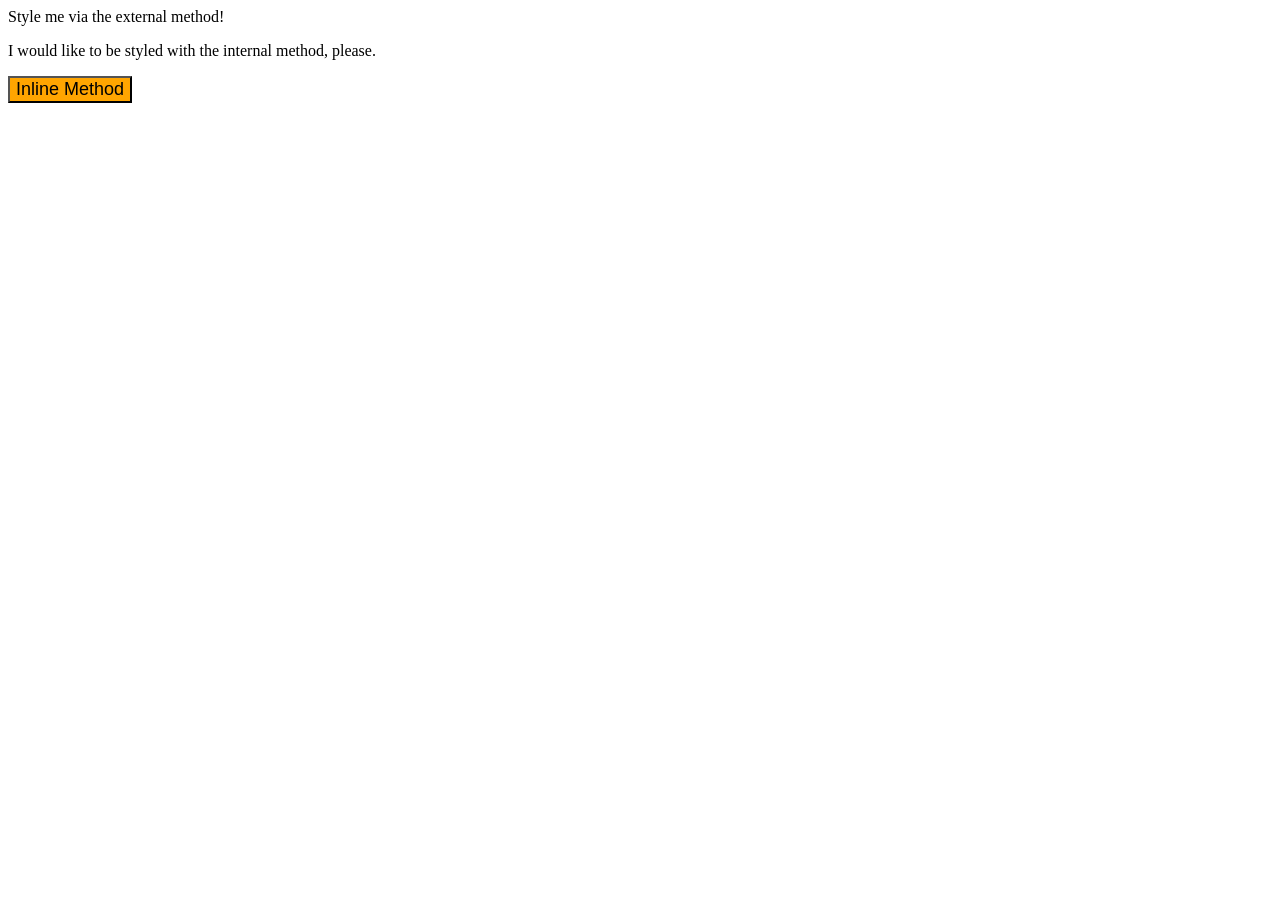
==== foundations/intro-to-css/01-css-methods/index.html @ bb270fb6 "Style button with inline method" ====
<!DOCTYPE html>
<html lang="en">
  <head>
    <meta charset="UTF-8">
    <meta http-equiv="X-UA-Compatible" content="IE=edge">
    <meta name="viewport" content="width=device-width, initial-scale=1.0">
    <title>Methods for Adding CSS</title>
  </head>
  <body>
    <div>Style me via the external method!</div>
    <p>I would like to be styled with the internal method, please.</p>
    <button style="background-color : orange; font-size:18px;">Inline Method</button>
  </body>
</html>
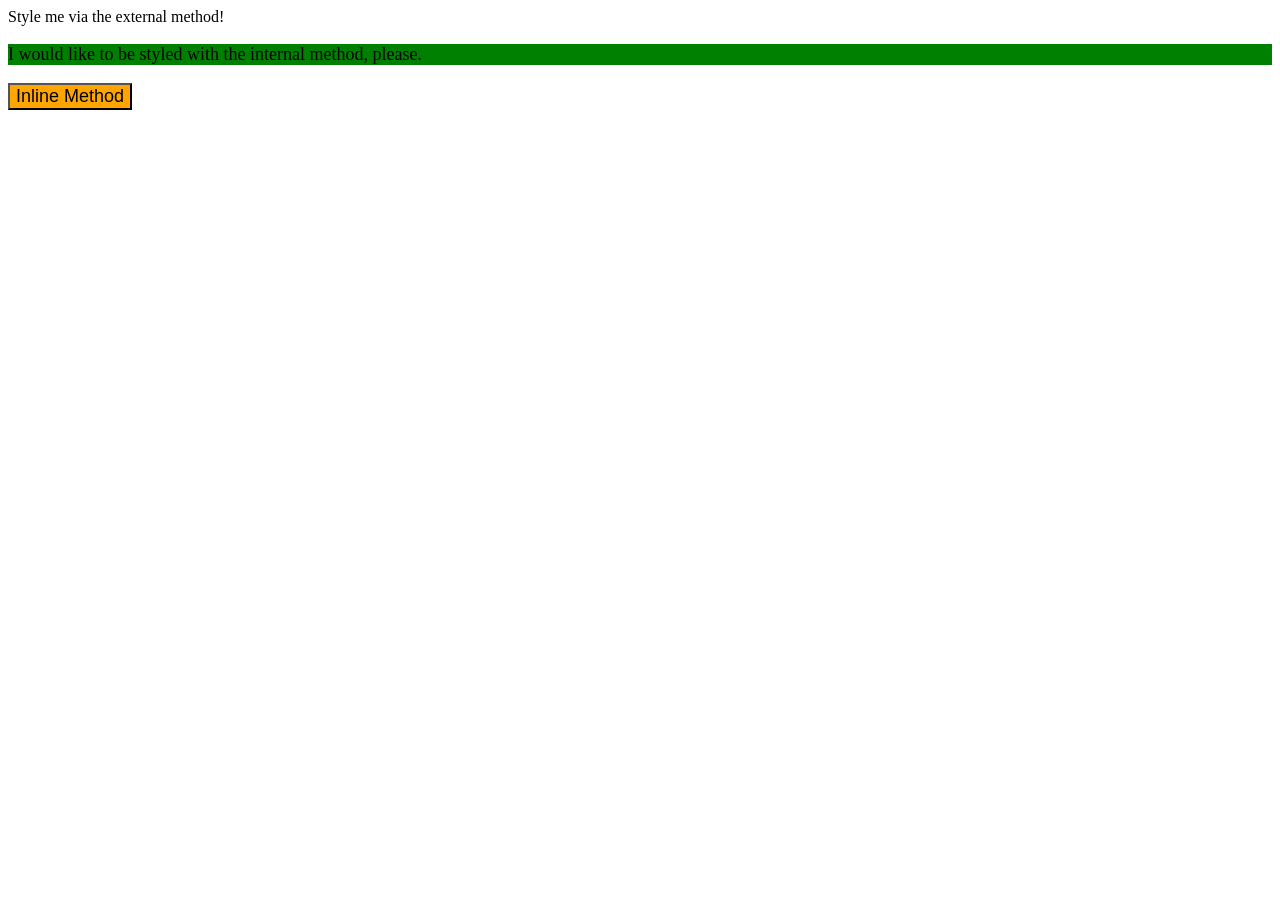
==== commit 5b0555fc: "Style paragraph with internal method" ====
--- a/foundations/intro-to-css/01-css-methods/index.html
+++ b/foundations/intro-to-css/01-css-methods/index.html
@@ -6,6 +6,12 @@
     <meta name="viewport" content="width=device-width, initial-scale=1.0">
     <title>Methods for Adding CSS</title>
   </head>
+  <style>
+    p {
+      background-color: green;
+      font-size: 18px;
+    }
+  </style>
   <body>
     <div>Style me via the external method!</div>
     <p>I would like to be styled with the internal method, please.</p>
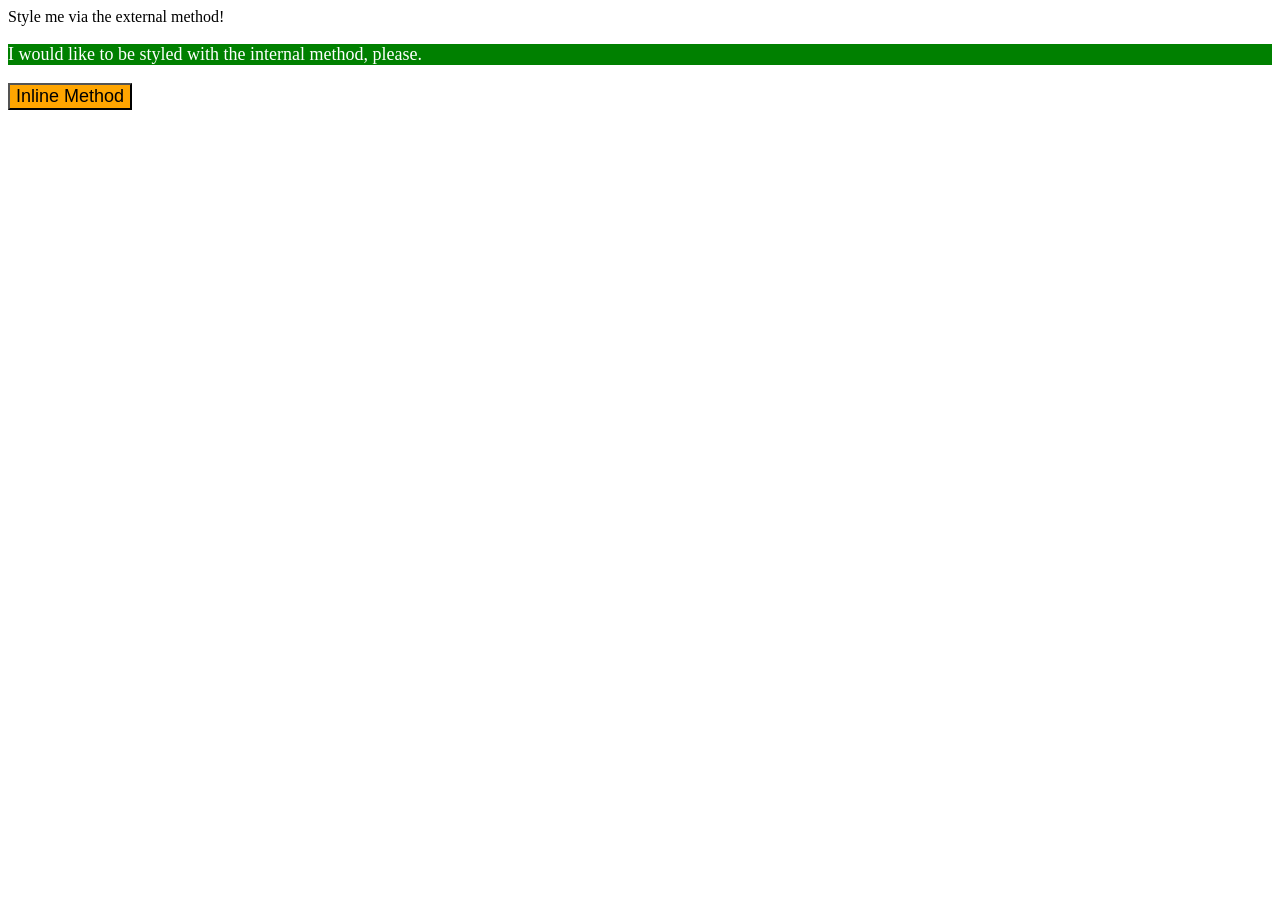
==== commit 48659c97: "Set paragraph color to white" ====
--- a/foundations/intro-to-css/01-css-methods/index.html
+++ b/foundations/intro-to-css/01-css-methods/index.html
@@ -9,6 +9,7 @@
   <style>
     p {
       background-color: green;
+      color : white;
       font-size: 18px;
     }
   </style>
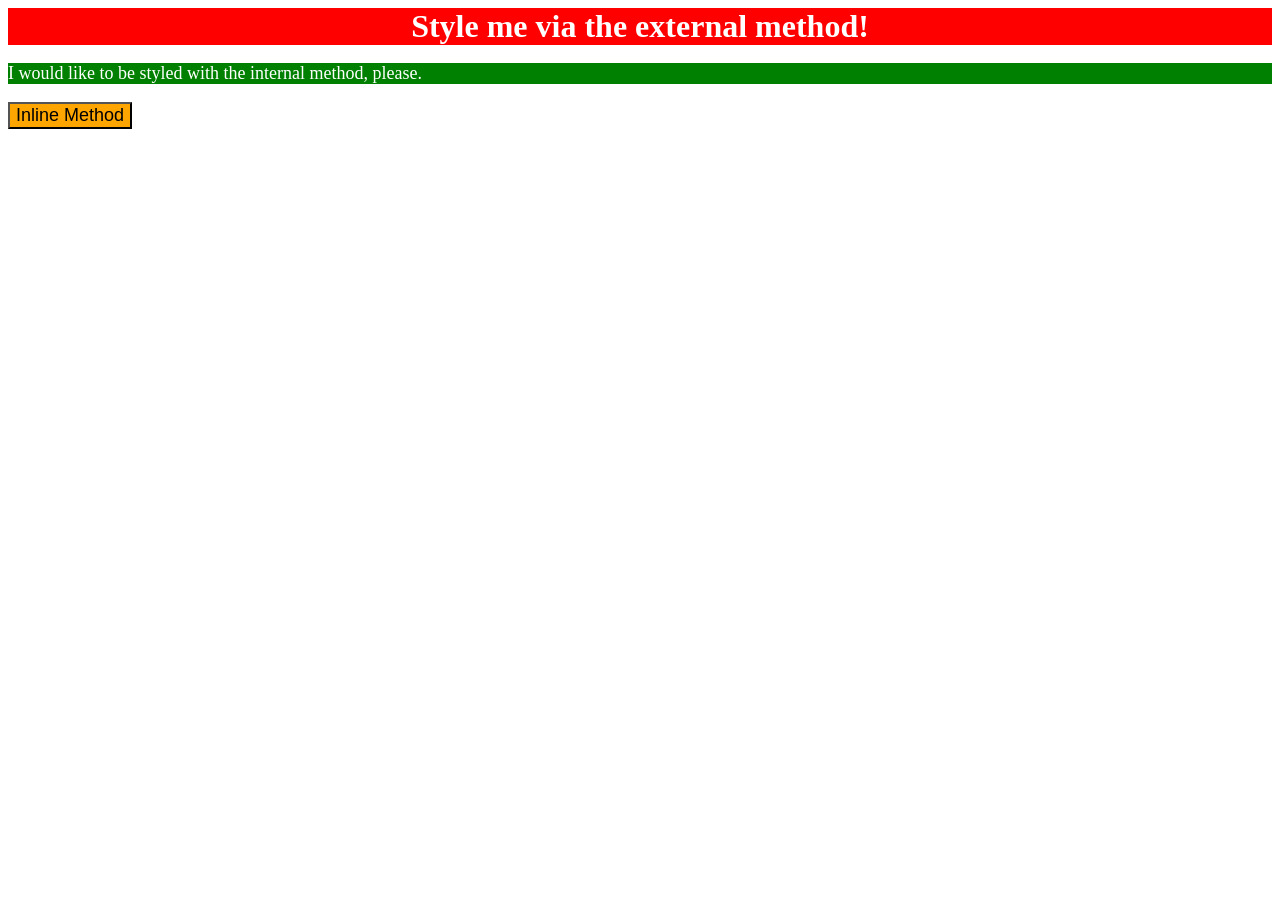
==== commit c72646e2: "Style div with external method" ====
--- a/foundations/intro-to-css/01-css-methods/index.html
+++ b/foundations/intro-to-css/01-css-methods/index.html
@@ -4,6 +4,7 @@
     <meta charset="UTF-8">
     <meta http-equiv="X-UA-Compatible" content="IE=edge">
     <meta name="viewport" content="width=device-width, initial-scale=1.0">
+    <link rel="stylesheet" href="styles.css">
     <title>Methods for Adding CSS</title>
   </head>
   <style>
--- a/foundations/intro-to-css/01-css-methods/styles.css
+++ b/foundations/intro-to-css/01-css-methods/styles.css
@@ -0,0 +1,7 @@
+div {
+    background-color: red;
+    color: white;
+    font-size: 32px;
+    text-align: center;
+    font-weight: 700;
+}
